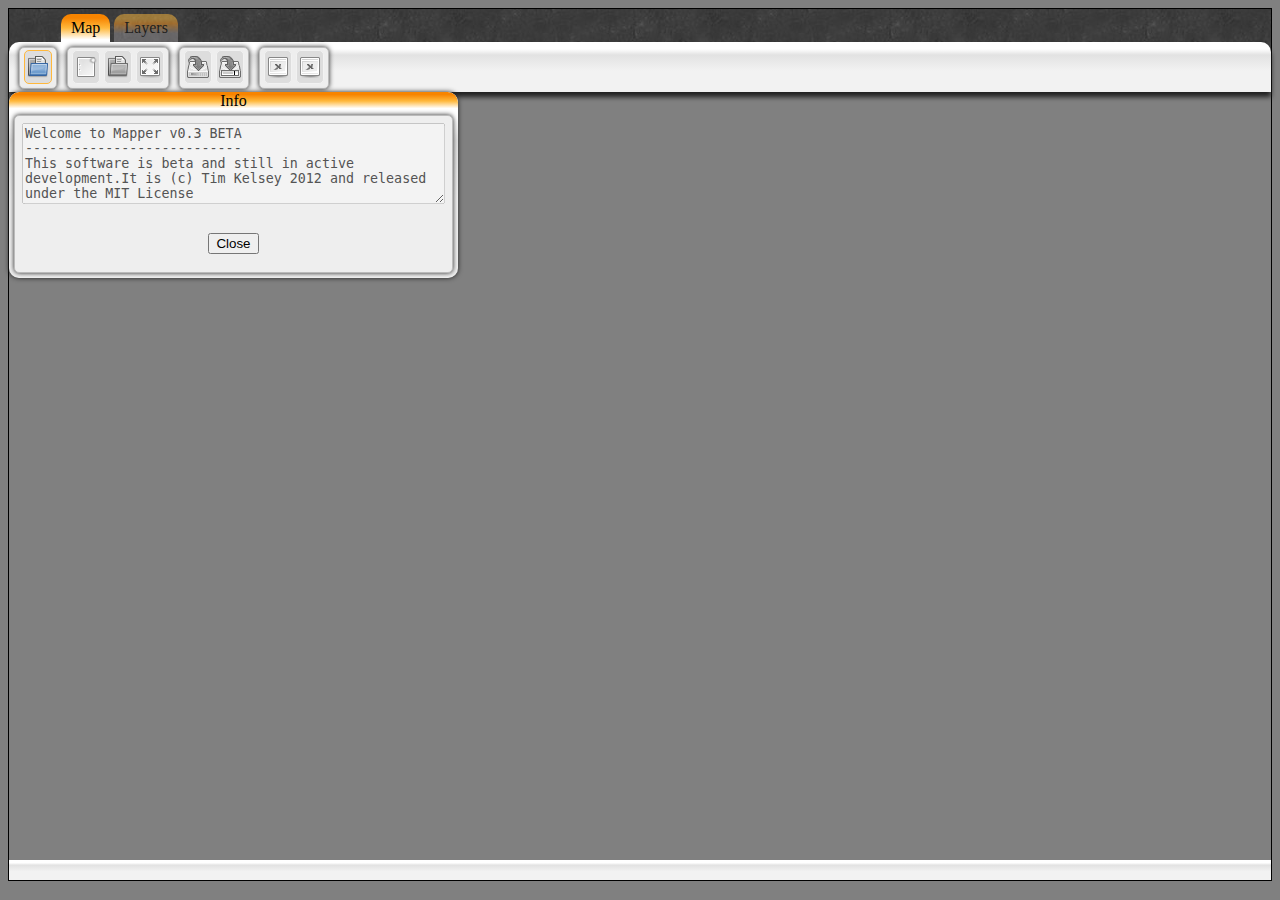
==== Mapper2/index.html @ 865b13d7 "- WIP code to load layer data - updated intro data" ====
<!--
(c) 2011 Tim Kelsey
distributedunder the terms of the MIT licence 
please see licence.txt
-->

<html>
	<head>
		<link rel="stylesheet" type="text/css" href="css/Menu.css" />
		<link rel="stylesheet" type="text/css" href="css/Body.css" />
		<link rel="stylesheet" type="text/css" href="css/Value.css" />
		
		<script type="text/javascript" language="javascript" src="js/Map.js"></script>
		<script type="text/javascript" language="javascript" src="js/TileGraphics.js"></script>
		<script type="text/javascript" language="javascript" src="js/TileUtils.js"></script>
		<script type="text/javascript" language="javascript" src="js/ViewPort.js"></script>
		
		<script type="text/javascript" language="javascript" src="js/Menu.js"></script>
		<script type="text/javascript" language="javascript" src="js/Body.js"></script>
		<script type="text/javascript" language="javascript" src="js/Intro.js"></script>
		<!--script type="text/javascript" language="javascript" src="js/Value.js"></script-->
		
		<script type="text/javascript"> 
			window.onresize = resize;
			function init()
			{
				initMenu( 'map_menu', 'map_btn' );
				resize();
				showIntro();
			} 
		</script> 
		
		<title>Mapper</title>
	</head>
	
	<body onResize="resize()" ><!--onload="init()"-->
		<div id="container">
			<div id="menu_area">
				<!-- this image is needed because google adds stop my body.onLoad stuff -->
				<div class="spacer"></div>
				
				<div id="map_btn" class="menu_item" onClick="toggleMenu( 'map_menu', this )">Map</div>
				<div id="layers_btn" class="menu_item" onClick="toggleMenu( 'layers_menu', this )">Layers</div>
				<!-- div id="tools_btn" class="menu_item" onClick="toggleMenu( 'tools_menu', this )">Tools</div -->
				
				<div id="value">
					<script type="text/javascript">
						google_ad_client = "ca-pub-1364436723987565";
						/* mapper */
						google_ad_slot = "5987679213";
						google_ad_width = 468;
						google_ad_height = 15;
					</script>
					<script type="text/javascript"
						src="http://pagead2.googlesyndication.com/pagead/show_ads.js">
					</script>
				</div>
				
				<!-- MAP MENU -->
				<div id="menu_body">
					<div id="map_menu" class="menu_contents">
						<div class="form_box">
							<div id="load_tile_sheet" title="Load Tile Sheet" class="button disabled">
								<img id="load_tile_sheet_img" src="img/document-open.png"/>
							</div>
						</div>
						<div class="form_box">
							<div id="new_map" title="New Map" class="button disabled">
								<img id="new_map_img" src="img/document-new.png"/>
							</div>
							<div id="open_map" title="Open Map" class="button disabled">
								<img id="open_map_img" src="img/document-open.png"/>
							</div>
							<div id="resize_map" title="Resize Map" class="button disabled">
								<img id="resize_map_img" src="img/view-fullscreen.png"/>
							</div>
						</div>
						<div class="form_box">
							<div id="save_map" title="Save" class="button disabled">
								<img id="save_map_img" src="img/document-save.png"/>
							</div>
							<div id="save_map_as" title="Save As" class="button disabled" onClick="saveMapAs(this.form)">
								<img id="save_map_as_img" src="img/document-save-as.png"/>
							</div>
						</div>
						<div class="form_box">
							<div id="fill" title="Fill" class="button disabled" onClick="newMap(this.form)">
								<img id="fill_img" src="img/image-missing.png"/>
							</div>
							<div id="detail_fill" title="Detail Fill" class="button disabled" onClick="newMap(this.form)">
								<img id="detail_fill_img" src="img/image-missing.png"/>
							</div>
						</div>
					</div>

					<!-- LAYERS MENU -->
					<div id="layers_menu" class="menu_contents">
						<div class="form_box">
							<div id="new_layer" title="New Layer" class="button disabled" onClick="newLayer(this.form)">
								<img id="new_layer_img" src="img/document-new.png"/>
							</div>
							<div id="delete_layer" title="Delete Layer" class="button disabled" onClick="deleteLayer(this.form)">
								<img id="delete_layer_img" src="img/edit-delete.png"/>
							</div>
							<div id="save_layer_as" title="Save Layer As" class="button disabled" onClick="saveLayerAs(this.form)">
								<img id="save_layer_as_img" src="img/document-save-as.png"/>
							</div>
						</div>
						<div class="form_box">
							<form>
								<div class="form_field">
									<div class="button disabled" id="layer_select">
										<div class="styled-select">
											<select id="layers" title="Select Layer" onChange="setLayer(this.selectedIndex)">
												<option>Base Layer</option>
											</select>
										</div>
									</div>
								</div>
							</form>
						</div>
						<div class="form_box">
							<div id="show_hide" title="Show/Hide" class="button disabled" onClick="showHide(this.form)">
								<img id="show_hide_img" src="img/system-search.png"/>
							</div>
						</div>
					</div>
				</div>
			</div>
			
			<!-- POPUPS -->
			<div id="tile_menu" class="popup">
				<div class="pop_up_head" onmousedown="dragStart(event, 'tile_menu')">Tiles</div>
				<div class="pop_up_body" id="tile_body">
					<canvas id="tile_canvas"><p>Your Browser Does Not Suport HTML Canvas.</p></canvas>
				</div>
				<div class="pop_up_tail" onmousedown="sizeStart(event, 'tile_body')"></div>
			</div>
			
			<!-- LOAD TILE SHEET -->
			<div id="open_menu" class="popup">
				<div class="pop_up_head" onmousedown="dragStart(event, 'open_menu')">Load Tile Sheet</div>
				<div class="pop_up_body">
					<form id="open_menu_form">
						<div class="form_field">
							<input type="file" name="path" id="input" class="filea"/>
						</div>
						<div class="form_field">
							<input type="text" name="width" class="texta"><label>Width:</label></input>
						</div>
						<div class="form_field">
							<input type="text" name="height" class="texta"><label>Height:</label></input>
						</div>
						<div class="form_field">
							<input type="radio" name="units" class="texta" checked><label>Tile Size in Pixels:</label></input>
						</div>
						<div class="form_field">
							<input type="radio" name="units" class="texta"><label>Sheet Size in Tiles:</label></input>
						</div>
						<div class="clear"></div>
						<hr>
						<div class="form_field">
							<div class="thumbnail">
								<img src="img/question_mark_thumb.png" id="tile_thumbnail"></img>
							</div>
							<p>Or try a default:</p>
							<select name="defaults" class="selecta" onChange="loadTileDefault(this)">
								<option value="question_mark">None</option>
								<option value="default_tiles_1">Default 1</option>
								<option value="default_tiles_2">Default 2</option>
							</select>
						</div>
						<div class="clear"></div>
						<hr>
						<div class="form_field">
							<input type="button" name="load" value="Load" onClick="" class="submit" />
							<input type="button" name="cancel" value="Cancel" onClick="" class="submit" />
						</div>
					</form>
				</div>
			</div>
			
			<!-- NEW MAP -->
			<div id="new_map_menu" class="popup">
				<div class="pop_up_head" onmousedown="dragStart(event, 'new_map_menu')">New Map</div>
				<div class="pop_up_body">
					<form id="new_map_form">
						<div class="form_field">
							<label>Width (in tiles):</label><input type="text" name="width" class="texta"/>
						</div>
						<div class="form_field">
							<label>Height (in tiles):</label><input type="text" name="height" class="texta"/>
						</div>
						<div class="form_field">
							<input type="button" name="build" value="Build" onClick="" class="submit" />
							<input type="button" name="cancel" value="Cancel" onClick="" class="submit" />
						</div>
					</form>
				</div>
			</div>
			
			<div id="load_map_menu" class="popup">
				<div class="pop_up_head" onmousedown="dragStart(event, 'load_map_menu')">Load Map</div>
				<div class="pop_up_body">
					<form id="load_map_form">
						<div class="form_field">
							<input type="file" name="path" class="filea"/>
						</div>

						<div class="form_field">
							<label>Width (in tiles):</label><input type="text" name="width" class="texta"/>
						</div>
						<div class="form_field">
							<label>Height (in tiles):</label><input type="text" name="height" class="texta"/>
						</div>
						<div class="clear"></div>
						<hr/>
						<div class="form_box_inner">
							<input type="checkbox" name="add_layers"><label>Add Layers</label></input>
							<input type="checkbox" name="prefix_size"><label>Prefixed Size</label></input>
							<input type="checkbox" name="layer_names"><label>Layer Names</label></input>
						</div>
						<div class="clear"></div>
						<hr/>
						<div class="form_field">
							<input type="button" name="load" value="Load" onClick="" class="submit" />
							<input type="button" name="cancel" value="Cancel" onClick="" class="submit" />
						</div>
					</form>
				</div>
			</div>

			<div id="resize_map_menu" class="popup">
				<div class="pop_up_head" onmousedown="dragStart(event, 'resize_map_menu')">Resize Map</div>
				<div class="pop_up_body">
					<form id="resize_map_form">
						<div class="form_field">
							<p><b>Warning:</b> truncated data will be lost!</p>
						</div>
						<div class="form_field">
							<label>Width (in tiles):</label><input type="text" name="width" class="texta"/>
						</div>
						<div class="form_field">
							<label>Height (in tiles):</label><input type="text" name="height" class="texta"/>
						</div>
						<div class="form_field">
							<input type="button" name="resize" value="Resize" onClick="" class="submit" />
							<input type="button" name="cancel" value="Cancel" onClick="" class="submit" />
						</div>
					</form>
				</div>
			</div>
			
			<!-- show map data -->
			<div id="map_data_menu" class="popup">
				<div class="pop_up_head" onmousedown="dragStart(event, 'map_data_menu')">Map Data</div>
				<div class="pop_up_body" style="height: 100%;">
					<form id="map_data_form">
						<div class="form_field">
							<textarea name="data" rows="15" cols="50" disabled="disabled"></textarea>
						</div>
						<div class="form_box_inner">
							<input type="checkbox" name="all_layers"><label>All Layers</label></input>
							<input type="checkbox" name="prefix_size"><label>Prefix Size</label></input>
							<input type="checkbox" name="layer_names"><label>Layer Names</label></input>
						</div>
						<div class="form_box_inner">
							<label>Layer:</label><select name="save_layers"></select>
						</div>
						<div class="form_field">
							<input type="button" name="close" value="Close" onClick="" class="submit" />
							<input type="button" name="refresh" value="Refresh" onClick="" class="submit" />
						</div>
					</form>
				</div>
				<!-- div class="pop_up_tail" onmousedown="sizeStart(event, 'map_data_menu')"></div -->
			</div>
			
			<div id="info_menu" class="popup">
				<div class="pop_up_head" onmousedown="dragStart(event, 'info_menu')">Info</div>
				<div class="pop_up_body">
					<form id="info_form">
						<div class="form_field">
							<textarea name="data" rows="5" cols="50" disabled="disabled"></textarea>
						</div>
					
						<div class="form_field">
							<input type="button" name="close" value="Close" onClick="" class="submit" />
						</div>
					</form>
				</div>
			</div>
			
			<div id="util_menu" class="popup">
			</div>
			
			<div id="new_layer_menu" class="popup">
				<div class="pop_up_head" onmousedown="dragStart(event, 'new_layer_menu')">New Layer</div>
				<div class="pop_up_body">
					<form id="new_layer_form" action="" onkeypress="stopReturnKey(event);">
						<div class="form_field">
							<input type="text" name="layer" class="texta"><label>Layer Name:</label></input>
						</div>
						<div class="form_field">
							<input type="button" name="load" value="OK" onClick="" class="submit" />
							<input type="button" name="cancel" value="Cancel" onClick="" class="submit" />
						</div>
					</form>
				</div>
			</div>
			
			<!-- main map area -->
			<div id="body_main">
				<div id="body_main_inner">
					<canvas id="map_canvas"><p>Your Browser Does Not Suport HTML Canvas.</p></canvas>
				</div>
			</div>

			<div id="status_bar">
			</div>
			
		</div>
		<img src="img/blank.png" onLoad="init()"/>
	</body>
</html>
---- Mapper2/css/Menu.css ----
/*
 * <!--
(c) 2011 Tim Kelsey
distributedunder the terms of the MIT licence 
please see licence.txt
-->
 */

#container #menu_area {
	background-image: url( "../img/Rubber.jpg" );
}

#container #menu_area .spacer {
	float: left;
	width: 50px;
	height: 1px;
}

#container #menu_area .menu_item {
	cursor:pointer;
	margin-top: 5px;
	margin-left: 2px;
	margin-right: 2px;
	margin-bottom: 0px;
	padding-top: 5px;
	padding-bottom: 5px;
	padding-left: 10px;
	padding-right: 10px;
	float: left;
	
	opacity: 0.5;
	
	background-image: linear-gradient(bottom, rgb(148,145,148) 31%, rgb(255,155,33) 66%, rgb(255,186,60) 83%);
	background-image: -o-linear-gradient(bottom, rgb(148,145,148) 31%, rgb(255,155,33) 66%, rgb(255,186,60) 83%);
	background-image: -moz-linear-gradient(bottom, rgb(148,145,148) 31%, rgb(255,155,33) 66%, rgb(255,186,60) 83%);
	background-image: -webkit-linear-gradient(bottom, rgb(148,145,148) 31%, rgb(255,155,33) 66%, rgb(255,186,60) 83%);
	background-image: -ms-linear-gradient(bottom, rgb(148,145,148) 31%, rgb(255,155,33) 66%, rgb(255,186,60) 83%);

	background-image: -webkit-gradient(
		linear,
		left bottom,
		left top,
		color-stop(0.31, rgb(148,145,148)),
		color-stop(0.66, rgb(255,155,33)),
		color-stop(0.83, rgb(255,186,60))
	);
	
	-moz-border-radius-topright: 10px;
	border-top-right-radius: 10px;
	
	-moz-border-radius-topleft: 10px;
	border-top-left-radius: 10px;
}

#container #menu_area .menu_item:hover {
	background-image: linear-gradient(bottom, rgb(188,185,188) 31%, rgb(255,155,33) 66%, rgb(255,186,60) 83%);
	background-image: -o-linear-gradient(bottom, rgb(188,185,188) 31%, rgb(255,155,33) 66%, rgb(255,186,60) 83%);
	background-image: -moz-linear-gradient(bottom, rgb(188,185,188) 31%, rgb(255,155,33) 66%, rgb(255,186,60) 83%);
	background-image: -webkit-linear-gradient(bottom, rgb(188,185,188) 31%, rgb(255,155,33) 66%, rgb(255,186,60) 83%);
	background-image: -ms-linear-gradient(bottom, rgb(188,185,188) 31%, rgb(255,155,33) 66%, rgb(255,186,60) 83%);

	opacity: 0.6;
	
	background-image: -webkit-gradient(
		linear,
		left bottom,
		left top,
		color-stop(0.31, rgb(188,185,188)),
		color-stop(0.66, rgb(255,155,33)),
		color-stop(0.83, rgb(255,186,60))
	);
}

#container #menu_area .menu_item.selected {
	opacity: 1;
	
	background-image: linear-gradient(bottom, rgb(255,255,255) 9%, rgb(255,184,60) 50%, rgb(247,132,0) 86%);
	background-image: -o-linear-gradient(bottom, rgb(255,255,255) 9%, rgb(255,184,60) 50%, rgb(247,132,0) 86%);
	background-image: -moz-linear-gradient(bottom, rgb(255,255,255) 9%, rgb(255,184,60) 50%, rgb(247,132,0) 86%);
	background-image: -webkit-linear-gradient(bottom, rgb(255,255,255) 9%, rgb(255,184,60) 50%, rgb(247,132,0) 86%);
	background-image: -ms-linear-gradient(bottom, rgb(255,255,255) 9%, rgb(255,184,60) 50%, rgb(247,132,0) 86%);

	background-image: -webkit-gradient(
		linear,
		left bottom,
		left top,
		color-stop(0.09, rgb(255,255,255)),
		color-stop(0.5, rgb(255,184,60)),
		color-stop(0.86, rgb(247,132,0))
	);
		
	-moz-border-radius-topright: 10px;
	border-top-right-radius: 10px;
	
	-moz-border-radius-topleft: 10px;
	border-top-left-radius: 10px;
}

#container #menu_area #menu_body {
	width: 100%;
	height: 50px;
	background-color: white;
	clear: both;
	
	background-image: linear-gradient(bottom, #F2F2F2 42%, #E2E2E2 74%, #FFFFFF 86%);
	background-image: -o-linear-gradient(bottom, #F2F2F2 42%, #E2E2E2 74%, #FFFFFF 86%);
	background-image: -moz-linear-gradient(bottom, #F2F2F2 42%, #E2E2E2 74%, #FFFFFF 86%);
	background-image: -webkit-linear-gradient(bottom, #F2F2F2 42%, #E2E2E2 74%, #FFFFFF 86%);
	background-image: -ms-linear-gradient(bottom, #F2F2F2 42%, #E2E2E2 74%, #FFFFFF 86%);

	background-image: -webkit-gradient(
		linear,
		left bottom,
		left top,
		color-stop(0.42, #F2F2F2),
		color-stop(0.74, #E2E2E2),
		color-stop(0.86, #FFFFFF)
	);
	
	-moz-box-shadow: 0px 5px 5px #222;
	-webkit-box-shadow: 0px 5px 5px #222;
	box-shadow: 0px 5px 5px #222;
	
	-moz-border-radius-topright: 10px;
	border-top-right-radius: 10px;
	
	-moz-border-radius-topleft: 10px;
	border-top-left-radius: 10px;
}

#container #menu_area #menu_body .menu_contents {
	visibility:hidden;
	display: none;
	padding-top: 5px;
	padding-bottom: 5px;
	padding-left: 10px;
	padding-right: 10px;
}

#container #menu_area #menu_body .form_box {
	float: left;
	height: 36px;
	border: 1px solid #BBBBBB;
	margin-right: 10px;
	padding: 2px;
	
	background-color: #EEEEEE;
	
	-moz-border-radius-topright: 5px;
	border-top-right-radius: 5px;
	
	-moz-border-radius-topleft: 5px;
	border-top-left-radius: 5px;
	
	-moz-border-radius-bottomright: 5px;
	border-bottom-right-radius: 5px;
	
	-moz-border-radius-bottomleft: 5px;
	border-bottom-left-radius: 5px;
	
	-moz-box-shadow: 0px 0px 5px #222;
	-webkit-box-shadow: 0px 0px 5px #222;
	box-shadow: 0px 0px 5px #222;
}


/* TODO: fix this one */
.form_box_inner {
	text-align: left;
	margin-left: 5px;
	display: block;
	font-size: 12px;
}

.form_box_inner label {
	padding: 2px;
	padding-left: 5px;
	padding-right: 5px;
}


#container #menu_area #menu_body .button {
	float: left;
	margin-left: 2px;
	margin-right: 2px;
	padding-left: 2px;
	padding-right: 2px;
	padding-top: 5px;
	padding-bottom: 5px;

	display: table-cell; 
	vertical-align: middle;
	background-color: #DDDDDD;
	
	cursor:normal;
	border: 1px solid #F2F2F2; 
	
	-moz-border-radius-topright: 5px;
	border-top-right-radius: 5px;
	
	-moz-border-radius-topleft: 5px;
	border-top-left-radius: 5px;
	
	-moz-border-radius-bottomright: 5px;
	border-bottom-right-radius: 5px;
	
	-moz-border-radius-bottomleft: 5px;
	border-bottom-left-radius: 5px;
}

#container #menu_area #menu_body .button.enabled {
	cursor:pointer !important;
	border: 1px solid rgb( 255, 184, 60 ) !important; 
}

#container #menu_area #menu_body .button.enabled.icon:hover {
	background-image: linear-gradient(bottom, rgb(255,255,255) 0%, rgb(247,132,0) 59%, rgb(255,184,60) 84%);
	background-image: -o-linear-gradient(bottom, rgb(255,255,255) 0%, rgb(247,132,0) 59%, rgb(255,184,60) 84%);
	background-image: -moz-linear-gradient(bottom, rgb(255,255,255) 0%, rgb(247,132,0) 59%, rgb(255,184,60) 84%);
	background-image: -webkit-linear-gradient(bottom, rgb(255,255,255) 0%, rgb(247,132,0) 59%, rgb(255,184,60) 84%);
	background-image: -ms-linear-gradient(bottom, rgb(255,255,255) 0%, rgb(247,132,0) 59%, rgb(255,184,60) 84%);

	background-image: -webkit-gradient(
		linear,
		left bottom,
		left top,
		color-stop(0, rgb(255,255,255)),
		color-stop(0.59, rgb(247,132,0)),
		color-stop(0.84, rgb(255,184,60))
	);
}

#container #menu_area #menu_body .small_button {
	float: right;
	width: 90%;
	text-align: center;
	margin-left: 2px;
	padding-left: 2px;
	padding-right: 2px;

	display: table-cell; 
	vertical-align: middle;
	
	border: 1px solid rgb( 255, 184, 60 ); 
	
	-moz-border-radius-topright: 5px;
	border-top-right-radius: 5px;
	
	-moz-border-radius-topleft: 5px;
	border-top-left-radius: 5px;
	
	-moz-border-radius-bottomright: 5px;
	border-bottom-right-radius: 5px;
	
	-moz-border-radius-bottomleft: 5px;
	border-bottom-left-radius: 5px;
}

#container #menu_area #menu_body .small_button:hover {
	background-image: linear-gradient(bottom, rgb(255,255,255) 0%, rgb(247,132,0) 59%, rgb(255,184,60) 84%);
	background-image: -o-linear-gradient(bottom, rgb(255,255,255) 0%, rgb(247,132,0) 59%, rgb(255,184,60) 84%);
	background-image: -moz-linear-gradient(bottom, rgb(255,255,255) 0%, rgb(247,132,0) 59%, rgb(255,184,60) 84%);
	background-image: -webkit-linear-gradient(bottom, rgb(255,255,255) 0%, rgb(247,132,0) 59%, rgb(255,184,60) 84%);
	background-image: -ms-linear-gradient(bottom, rgb(255,255,255) 0%, rgb(247,132,0) 59%, rgb(255,184,60) 84%);

	background-image: -webkit-gradient(
		linear,
		left bottom,
		left top,
		color-stop(0, rgb(255,255,255)),
		color-stop(0.59, rgb(247,132,0)),
		color-stop(0.84, rgb(255,184,60))
	);
}

#container #menu_area #menu_body .file_button {
	border: 1px solid #666666;
	font-size: 10px;
	width: 100px;
	height: 17px;
	background-color: #CCCCCC;
	float: right;
}

#container #menu_area #menu_body .texta {
	border: 1px solid rgb( 255, 184, 60 );
	background-color: #CCCCCC;
	margin-left: 5px;
	margin-right: 5px;
	margin-top: 5px;
	height: 25px;
}

#status_bar {
	height: 20px;
	width: 100%;
	
	background-image: linear-gradient(bottom, #F2F2F2 42%, #E2E2E2 74%, #FFFFFF 86%);
	background-image: -o-linear-gradient(bottom, #F2F2F2 42%, #E2E2E2 74%, #FFFFFF 86%);
	background-image: -moz-linear-gradient(bottom, #F2F2F2 42%, #E2E2E2 74%, #FFFFFF 86%);
	background-image: -webkit-linear-gradient(bottom, #F2F2F2 42%, #E2E2E2 74%, #FFFFFF 86%);
	background-image: -ms-linear-gradient(bottom, #F2F2F2 42%, #E2E2E2 74%, #FFFFFF 86%);

	background-image: -webkit-gradient(
		linear,
		left bottom,
		left top,
		color-stop(0.42, #F2F2F2),
		color-stop(0.74, #E2E2E2),
		color-stop(0.86, #FFFFFF)
	);
	
	vertical-align: middle;
	
	/*-moz-border-radius-bottomright: 10px;
	border-bottom-right-radius: 10px;
	
	-moz-border-radius-bottomleft: 10px;
	border-bottom-left-radius: 10px;*/
}

#status_bar p {
	margin: 0px;
	padding: 0px;
	padding-left: 5px;
	padding-top: 2px;
	font-size: 10pt;
	float: left;
	vertical-align: middle;
}

.popup {
	position: absolute;
	/*position:fixed !important;*/
	overflow: auto;
	visibility: hidden;
	display: none;
	
	
	background-image: linear-gradient(bottom, #F2F2F2 42%, #E2E2E2 74%, #FFFFFF 86%);
	background-image: -o-linear-gradient(bottom, #F2F2F2 42%, #E2E2E2 74%, #FFFFFF 86%);
	background-image: -moz-linear-gradient(bottom, #F2F2F2 42%, #E2E2E2 74%, #FFFFFF 86%);
	background-image: -webkit-linear-gradient(bottom, #F2F2F2 42%, #E2E2E2 74%, #FFFFFF 86%);
	background-image: -ms-linear-gradient(bottom, #F2F2F2 42%, #E2E2E2 74%, #FFFFFF 86%);

	background-image: -webkit-gradient(
		linear,
		left bottom,
		left top,
		color-stop(0.42, #F2F2F2),
		color-stop(0.74, #E2E2E2),
		color-stop(0.86, #FFFFFF)
	);
	
	-moz-box-shadow: 0px 0px 5px #222;
	-webkit-box-shadow: 0px 0px 5px #222;
	box-shadow: 0px 0px 5px #222;
	
	-moz-border-radius-topright: 10px;
	border-top-right-radius: 10px;
	
	-moz-border-radius-topleft: 10px;
	border-top-left-radius: 10px;
	
	-moz-border-radius-bottomright: 10px;
	border-bottom-right-radius: 10px;
	
	-moz-border-radius-bottomleft: 10px;
	border-bottom-left-radius: 10px;
}

.popup p {
	font-size: 9pt;
	margin-left: 5px;
	margin-right: 5px;
}

.popup .pop_up_head {
	cursor:move;
	text-align: center;
	background-image: linear-gradient(bottom, rgb(255,255,255) 9%, rgb(255,184,60) 50%, rgb(247,132,0) 86%);
	background-image: -o-linear-gradient(bottom, rgb(255,255,255) 9%, rgb(255,184,60) 50%, rgb(247,132,0) 86%);
	background-image: -moz-linear-gradient(bottom, rgb(255,255,255) 9%, rgb(255,184,60) 50%, rgb(247,132,0) 86%);
	background-image: -webkit-linear-gradient(bottom, rgb(255,255,255) 9%, rgb(255,184,60) 50%, rgb(247,132,0) 86%);
	background-image: -ms-linear-gradient(bottom, rgb(255,255,255) 9%, rgb(255,184,60) 50%, rgb(247,132,0) 86%);

	background-image: -webkit-gradient(
		linear,
		left bottom,
		left top,
		color-stop(0.09, rgb(255,255,255)),
		color-stop(0.5, rgb(255,184,60)),
		color-stop(0.86, rgb(247,132,0))
	);
		
	-moz-border-radius-topright: 10px;
	border-top-right-radius: 10px;
	
	-moz-border-radius-topleft: 10px;
	border-top-left-radius: 10px;
}

.popup .pop_up_body {
	margin: 5px;
	border: 1px solid #BBBBBB;
	background-color: #EEEEEE;
	
	-moz-border-radius-topright: 5px;
	border-top-right-radius: 5px;
	
	-moz-border-radius-topleft: 5px;
	border-top-left-radius: 5px;
	
	-moz-border-radius-bottomright: 5px;
	border-bottom-right-radius: 5px;
	
	-moz-border-radius-bottomleft: 5px;
	border-bottom-left-radius: 5px;
	
	-moz-box-shadow: 0px 0px 5px #222;
	-webkit-box-shadow: 0px 0px 5px #222;
	box-shadow: 0px 0px 5px #222;
}

.popup .pop_up_tail {
	cursor: row-resize;
	height: 15px;
	width: 100%;

	-moz-border-radius-bottomright: 10px;
	border-bottom-right-radius: 10px;
	
	-moz-border-radius-bottomleft: 10px;
	border-bottom-left-radius: 10px;
}

.popup .form_field {
	clear: both;
	padding:2px;
	margin: 5px;	
	text-align: center;
}

.popup .form_field label {
	float: left;
	font-size: 9pt;
	text-align: right;
}

.popup .texta {
	border: 1px solid #666666;
	font-size: 10px;
	background-color: #CCCCCC;
	float: right;
	margin-left: 5px;
}

.popup .filea {
	font-size: 9pt;
	border: 1px solid #666666;
	font-size: 10px;
	background-color: #CCCCCC;
	float: right;
}

.popup .selecta {
	font-size: 9pt;
	border: 1px solid #666666;
	font-size: 10px;
	background-color: #CCCCCC;
	width: 50%;
	float: left;
}

.popup p {
	width: 50%;
	float: left;
	margin: 0px;
	padding: 0px;
	padding-bottom: 5px;
}

.popup .submit {
	clear:both;
	margin-top: 20px;
}

.popup .thumbnail {
	width: 64;
	height: 64;
	border: 1px solid gray;
	float: right;
}

.clear {
	clear: both;
}

.button.enabled .styled-select {
	border: 1px solid #DDDDDD;
	background: url(../img/go-down.png) no-repeat right #DDDDDD;
}

.button .styled-select {
	border: 1px solid #DDDDDD;
	background: url(../img/go-down-dis.png) no-repeat right #DDDDDD;
}

.styled-select select {
	cursor: pointer;
	background: transparent;
	padding: 2px;
	font-size: 10px;
	border: 1px solid #DDDDDD;
	padding-right: 20px;
	-webkit-appearance: none
}
---- Mapper2/css/Body.css ----
/*
 * <!--
(c) 2011 Tim Kelsey
distributedunder the terms of the MIT licence 
please see licence.txt
-->
 */

body {
	background-color: grey;
}

#container {
	min-width: 700px;
	margin:	auto;
	border: 1px solid black;
	background-color: grey;
}

#container #body_main #body_main_inner {
	overflow: scroll;
}

#tile_menu {
}

#tile_menu #tile_body {
	overflow-y: scroll !important;
	height: 200px;
}

#tile_menu #tile_canvas {
	margin: 2px;
}
---- Mapper2/css/Value.css ----
/*
 * <!--
(c) 2011 Tim Kelsey
distributedunder the terms of the MIT licence 
please see licence.txt
-->
 */

#container #menu_area #value {
	float: right;
	color: white;
	margin: 5px;
}
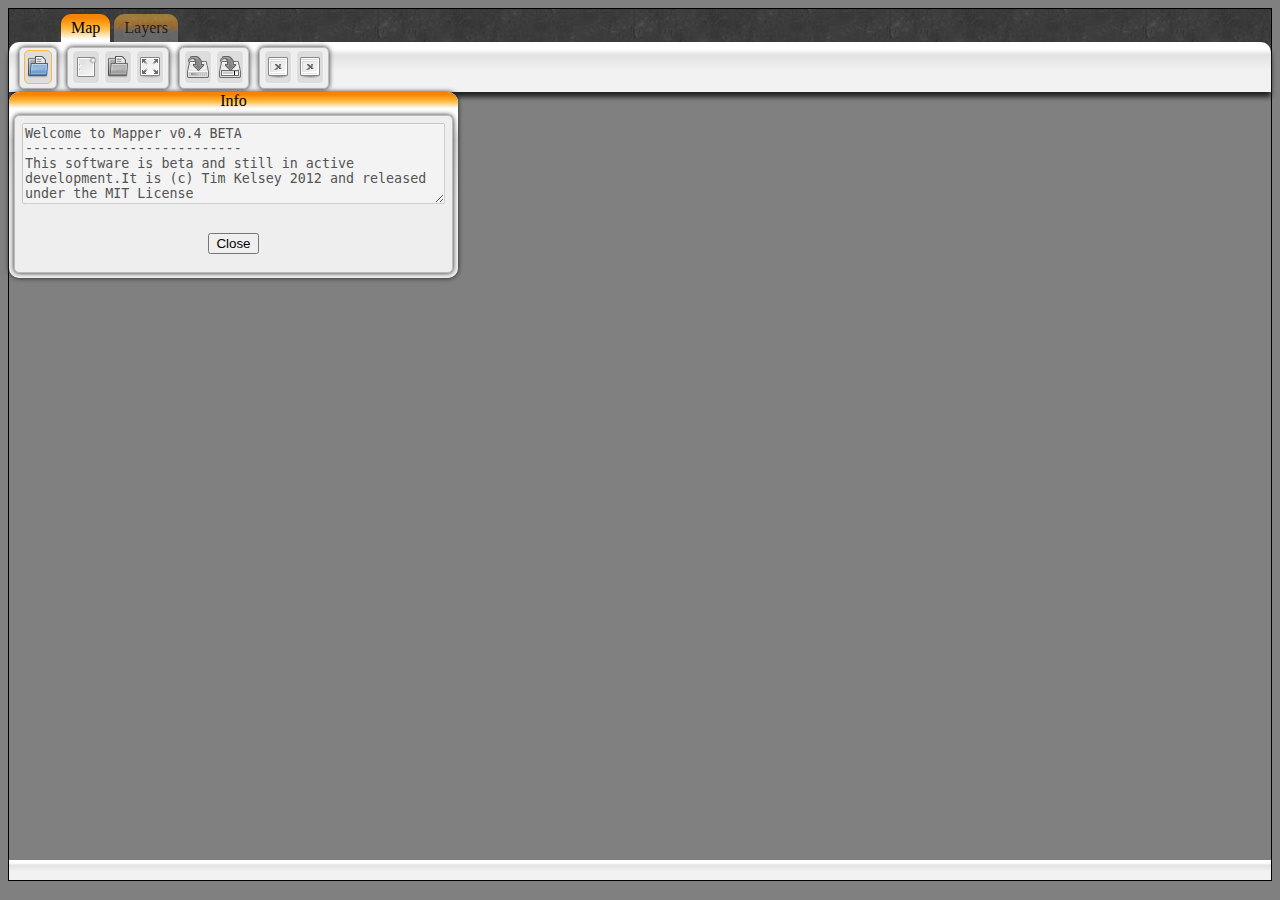
==== commit 6a13db70: "- added URL api. - added errase on right click and disabled the context menu. - fixed rendering the " ====
--- a/Mapper2/index.html
+++ b/Mapper2/index.html
@@ -18,6 +18,7 @@
 		<script type="text/javascript" language="javascript" src="js/Menu.js"></script>
 		<script type="text/javascript" language="javascript" src="js/Body.js"></script>
 		<script type="text/javascript" language="javascript" src="js/Intro.js"></script>
+		<script type="text/javascript" language="javascript" src="js/UrlApi.js"></script>
 		<!--script type="text/javascript" language="javascript" src="js/Value.js"></script-->
 		
 		<script type="text/javascript"> 
@@ -26,14 +27,17 @@
 			{
 				initMenu( 'map_menu', 'map_btn' );
 				resize();
-				showIntro();
+				if( !parseUrl() )
+				{
+					showIntro();
+				}
 			} 
 		</script> 
 		
 		<title>Mapper</title>
 	</head>
 	
-	<body onResize="resize()" ><!--onload="init()"-->
+	<body onResize="resize()" onload="init()">
 		<div id="container">
 			<div id="menu_area">
 				<!-- this image is needed because google adds stop my body.onLoad stuff -->
@@ -320,6 +324,6 @@
 			</div>
 			
 		</div>
-		<img src="img/blank.png" onLoad="init()"/>
+		<!-- img src="img/blank.png" onLoad="init()"/ -->
 	</body>
 </html>
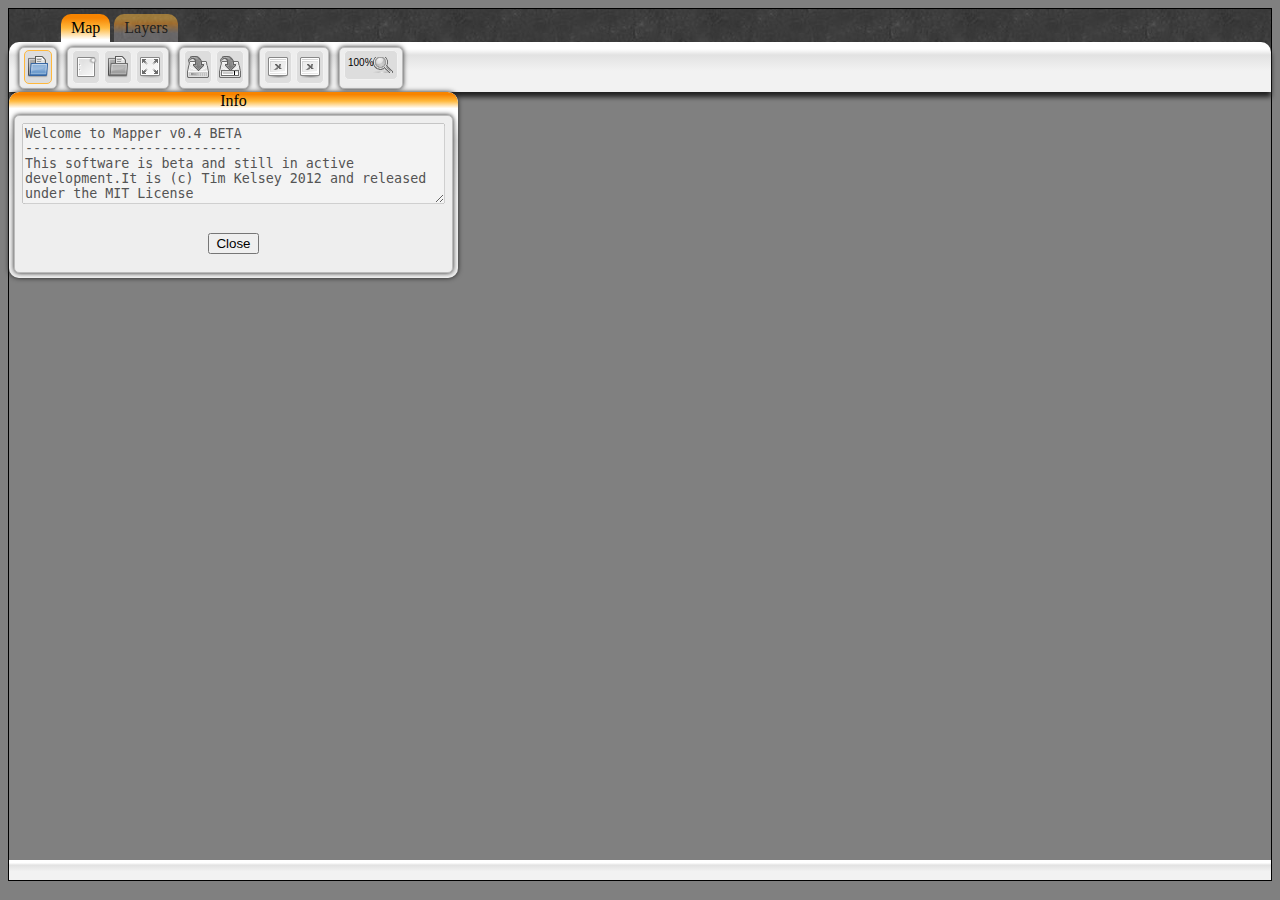
==== commit 312d1dcc: "- added map scaling - cleaned up viewport, removed a lot of unused code" ====
--- a/Mapper2/index.html
+++ b/Mapper2/index.html
@@ -95,6 +95,24 @@
 								<img id="detail_fill_img" src="img/image-missing.png"/>
 							</div>
 						</div>
+						<div class="form_box">
+							<!--div id="zoom" title="Zoom" class="button disabled">
+								<img id="zoom_img" src="img/system-search.png"/>
+							</div-->
+							<form>
+								<div class="form_field">
+									<div class="button disabled" id="zoom">
+										<div class="styled-select zoom-select">
+											<select id="map-zoom" title="Map Zoom" onChange="setZoom(this.selectedIndex)">
+												<option>100%</option>
+												<option>50%</option>
+												<option>25%</option>
+											</select>
+										</div>
+									</div>
+								</div>
+							</form>
+						</div>	
 					</div>
 
 					<!-- LAYERS MENU -->
@@ -123,11 +141,6 @@
 								</div>
 							</form>
 						</div>
-						<div class="form_box">
-							<div id="show_hide" title="Show/Hide" class="button disabled" onClick="showHide(this.form)">
-								<img id="show_hide_img" src="img/system-search.png"/>
-							</div>
-						</div>
 					</div>
 				</div>
 			</div>
--- a/Mapper2/css/Menu.css
+++ b/Mapper2/css/Menu.css
@@ -507,11 +507,27 @@
 }
 
 .styled-select select {
+	-webkit-appearance: none;
+	-moz-appearance: button;
+	appearance: none;
+	
 	cursor: pointer;
 	background: transparent;
-	padding: 2px;
 	font-size: 10px;
-	border: 1px solid #DDDDDD;
+	border: none;
+	padding-bottom: 5px;
 	padding-right: 20px;
-	-webkit-appearance: none
-}
+}
+
+
+/* HACK override the styled select icon with a mix in class*/
+.button.enabled .zoom-select {
+	background: url(../img/system-search.png) no-repeat right #DDDDDD !important;
+}
+
+.button .zoom-select {
+	background: url(../img/system-search-dis.png) no-repeat right #DDDDDD !important;
+}
+
+
+
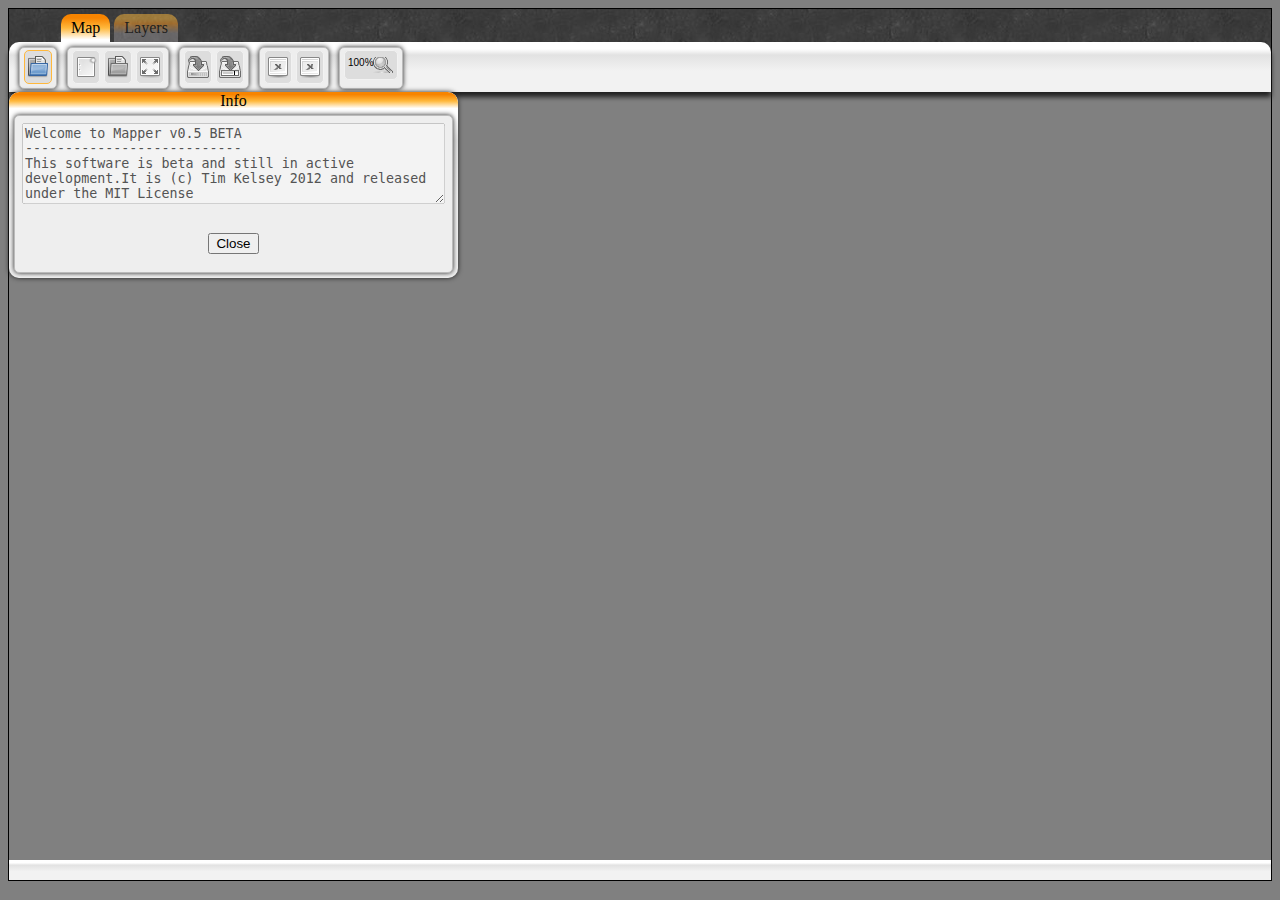
==== commit 838828ff: "- added positive zoom values" ====
--- a/Mapper2/index.html
+++ b/Mapper2/index.html
@@ -104,6 +104,8 @@
 									<div class="button disabled" id="zoom">
 										<div class="styled-select zoom-select">
 											<select id="map-zoom" title="Map Zoom" onChange="setZoom(this.selectedIndex)">
+												<option>400%</option>
+												<option>200%</option>
 												<option>100%</option>
 												<option>50%</option>
 												<option>25%</option>
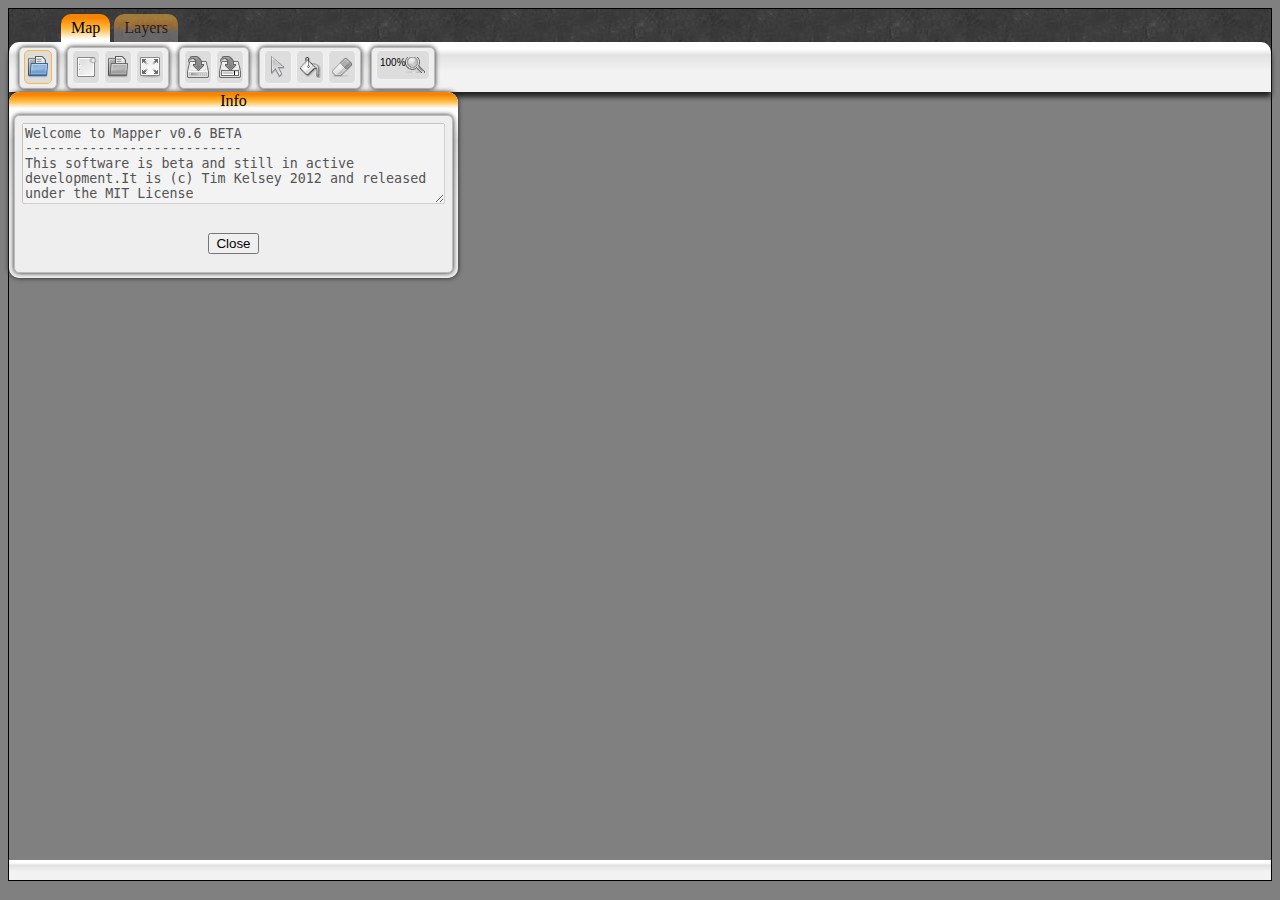
==== commit ef456a37: "- added multi-select and tools - added eight 2 empire sprite sheet" ====
--- a/Mapper2/index.html
+++ b/Mapper2/index.html
@@ -1,6 +1,6 @@
 <!--
 (c) 2011 Tim Kelsey
-distributedunder the terms of the MIT licence 
+distributed under the terms of the MIT licence 
 please see licence.txt
 -->
 
@@ -15,10 +15,14 @@
 		<script type="text/javascript" language="javascript" src="js/TileUtils.js"></script>
 		<script type="text/javascript" language="javascript" src="js/ViewPort.js"></script>
 		
+		<script type="text/javascript" language="javascript" src="js/DefaultTileData.js"></script>
+		<script type="text/javascript" language="javascript" src="js/TileBrowser.js"></script>
+		<script type="text/javascript" language="javascript" src="js/TileMapper.js"></script>
 		<script type="text/javascript" language="javascript" src="js/Menu.js"></script>
 		<script type="text/javascript" language="javascript" src="js/Body.js"></script>
 		<script type="text/javascript" language="javascript" src="js/Intro.js"></script>
 		<script type="text/javascript" language="javascript" src="js/UrlApi.js"></script>
+		<script type="text/javascript" language="javascript" src="js/Input.js"></script>
 		<!--script type="text/javascript" language="javascript" src="js/Value.js"></script-->
 		
 		<script type="text/javascript"> 
@@ -26,6 +30,7 @@
 			function init()
 			{
 				initMenu( 'map_menu', 'map_btn' );
+				initInput();
 				resize();
 				if( !parseUrl() )
 				{
@@ -47,7 +52,7 @@
 				<div id="layers_btn" class="menu_item" onClick="toggleMenu( 'layers_menu', this )">Layers</div>
 				<!-- div id="tools_btn" class="menu_item" onClick="toggleMenu( 'tools_menu', this )">Tools</div -->
 				
-				<div id="value">
+				<!-- div id="value">
 					<script type="text/javascript">
 						google_ad_client = "ca-pub-1364436723987565";
 						/* mapper */
@@ -58,7 +63,7 @@
 					<script type="text/javascript"
 						src="http://pagead2.googlesyndication.com/pagead/show_ads.js">
 					</script>
-				</div>
+				</div -->
 				
 				<!-- MAP MENU -->
 				<div id="menu_body">
@@ -88,11 +93,17 @@
 							</div>
 						</div>
 						<div class="form_box">
-							<div id="fill" title="Fill" class="button disabled" onClick="newMap(this.form)">
-								<img id="fill_img" src="img/image-missing.png"/>
-							</div>
-							<div id="detail_fill" title="Detail Fill" class="button disabled" onClick="newMap(this.form)">
-								<img id="detail_fill_img" src="img/image-missing.png"/>
+							<div id="multi_select" title="Mulit Select Mode" class="button disabled">
+								<img id="multi_select_img" src="img/pointer.png"/>
+							</div>
+							<div id="fill" title="Fill Selection" class="button disabled">
+								<img id="fill_img" src="img/bucketfill.png"/>
+							</div>
+							<!-- div id="detail_fill" title="Detail Fill Selection" class="button disabled">
+								<img id="detail_fill_img" src="img/bucketfill.png"/>
+							</div -->
+							<div id="erase_fill" title="Erase Selection" class="button disabled">
+								<img id="erase_fill_img" src="img/eraser.png"/>
 							</div>
 						</div>
 						<div class="form_box">
@@ -184,10 +195,12 @@
 							</div>
 							<p>Or try a default:</p>
 							<select name="defaults" class="selecta" onChange="loadTileDefault(this)">
-								<option value="question_mark">None</option>
-								<option value="default_tiles_1">Default 1</option>
-								<option value="default_tiles_2">Default 2</option>
+								<option value="0">None</option>
+								<option value="1">Default 1</option>
+								<option value="2">Default 2</option>
+								<option value="3">Eight 2 Empire</option>
 							</select>
+							<div id="tile_details" style="clear: left; padding-top: 5px;"></div>
 						</div>
 						<div class="clear"></div>
 						<hr>
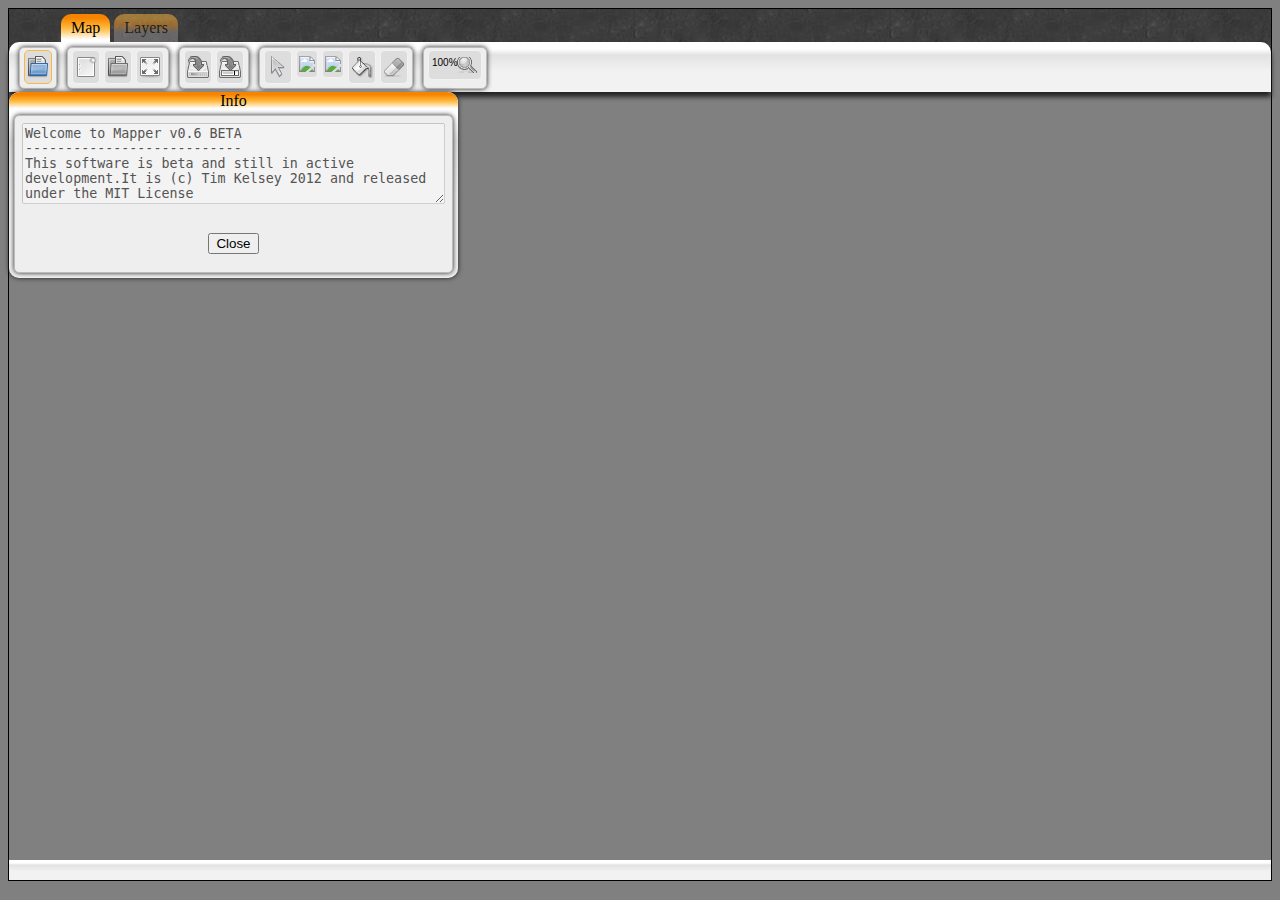
==== commit 1f065190: "- adding copy and paste of selections" ====
--- a/Mapper2/index.html
+++ b/Mapper2/index.html
@@ -96,6 +96,12 @@
 							<div id="multi_select" title="Mulit Select Mode" class="button disabled">
 								<img id="multi_select_img" src="img/pointer.png"/>
 							</div>
+							<div id="copy" title="Copy Selection" class="button disabled">
+								<img id="copy_img" src="img/edit-copy.png"/>
+							</div>
+							<div id="paste" title="Paste into Selection" class="button disabled">
+								<img id="paste_img" src="img/edit-paste.png"/>
+							</div>
 							<div id="fill" title="Fill Selection" class="button disabled">
 								<img id="fill_img" src="img/bucketfill.png"/>
 							</div>
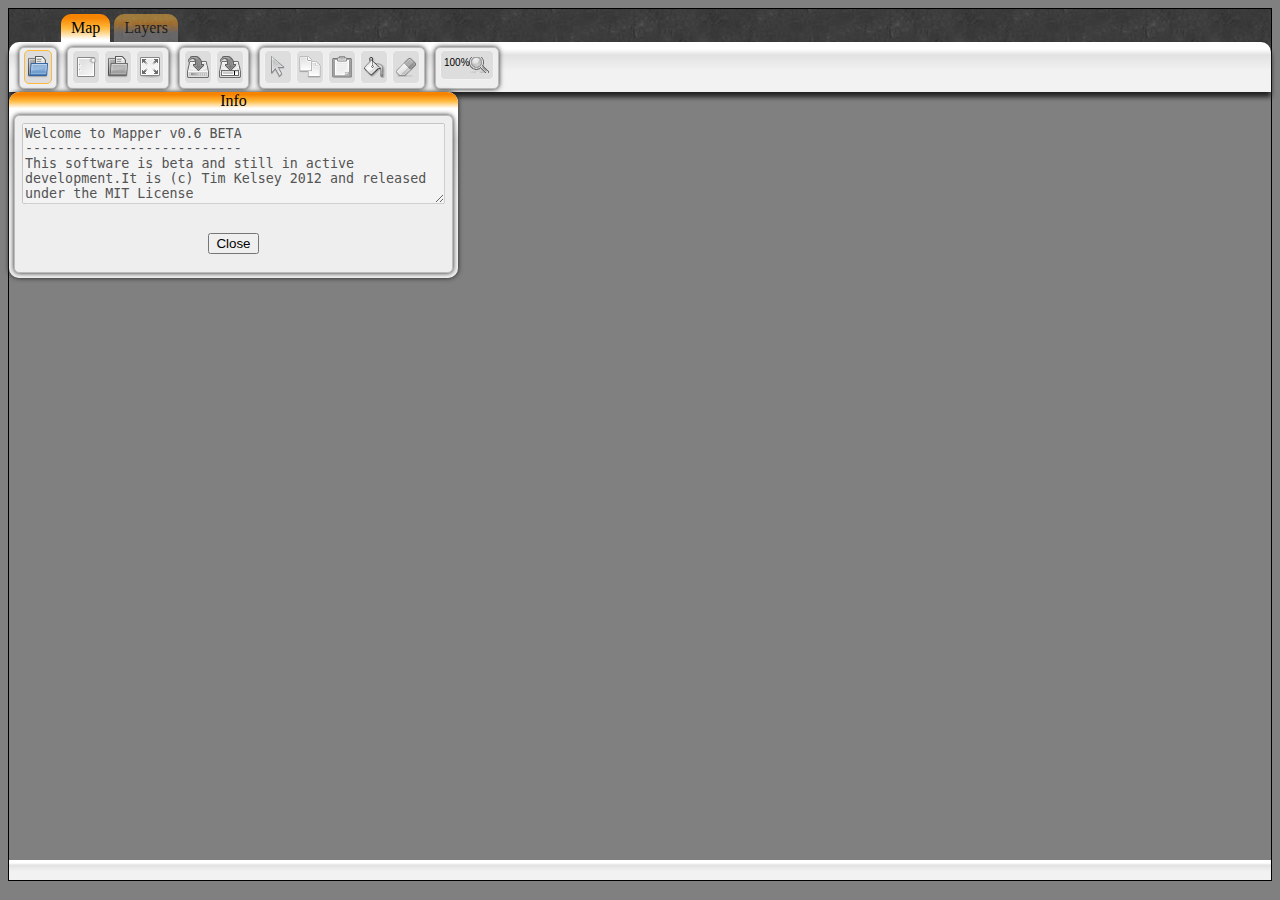
==== commit c87b9c4b: "- adding back in addsense" ====
--- a/Mapper2/index.html
+++ b/Mapper2/index.html
@@ -52,7 +52,7 @@
 				<div id="layers_btn" class="menu_item" onClick="toggleMenu( 'layers_menu', this )">Layers</div>
 				<!-- div id="tools_btn" class="menu_item" onClick="toggleMenu( 'tools_menu', this )">Tools</div -->
 				
-				<!-- div id="value">
+				<div id="value">
 					<script type="text/javascript">
 						google_ad_client = "ca-pub-1364436723987565";
 						/* mapper */
@@ -63,7 +63,7 @@
 					<script type="text/javascript"
 						src="http://pagead2.googlesyndication.com/pagead/show_ads.js">
 					</script>
-				</div -->
+				</div>
 				
 				<!-- MAP MENU -->
 				<div id="menu_body">
